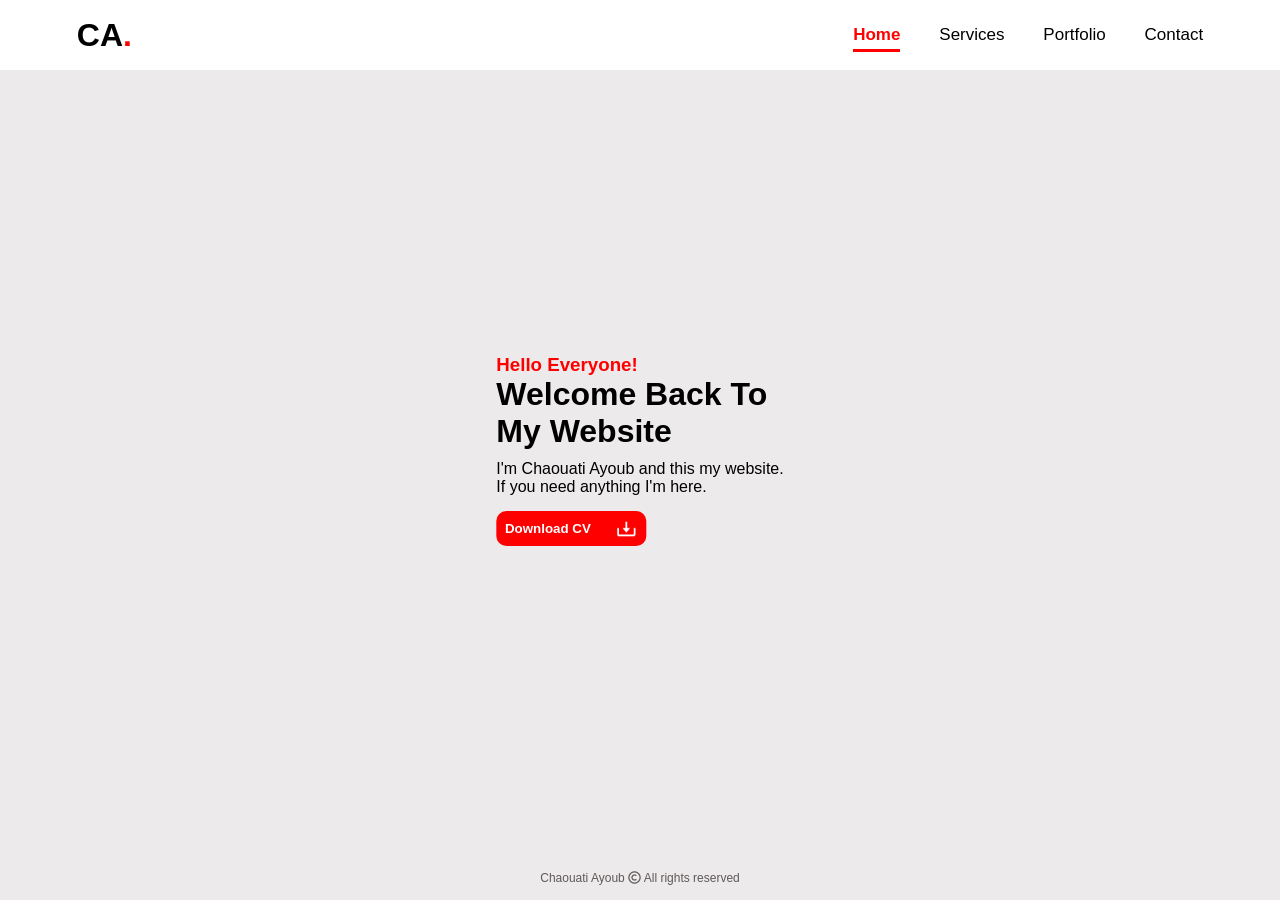
==== index.html @ 22f61db9 "Add files via upload" ====
<!doctype html>
<html lang="en">
  <head>
    <meta charset="UTF-8" />
    <meta name="viewport" content="width=device-width, initial-scale=1.0" />
    <link rel="stylesheet" href="style.css" />
    <title>Chaouati Ayoub</title>
  </head>
  <body>
    <main>
      <div class="logo">
        <h1>CA<span>.</span></h1>
      </div>

      <div class="list">
        <ul>
          <li>
            <a href="#" class="home">Home</a>
          </li>

          <li>
            <a href="#">Services</a>
          </li>

          <li>
            <a href="#">Portfolio</a>
          </li>

          <li>
            <a href="#">Contact</a>
          </li>
        </ul>
      </div>
    </main>

    <header>
      <div class="text">
        <h3>Hello Everyone!</h3>
        <h1>Welcome Back To</h1>
        <h1>My Website</h1>
      </div>

      <div class="paragraph">
        <p>I'm Chaouati Ayoub and this my website.</p>
        <p>If you need anything I'm here.</p>
      </div>

      <div class="button">
        <a href="#">
          <button>
            Download CV
            <img src="download.png" alt="download logo" />
          </button>
        </a>
      </div>
    </header>

    <footer>
        <p>
            Chaouati Ayoub
            <img src="copyright.png" alt="copyright logo">
            All rights reserved
        </p>
    </footer>
  </body>
</html>
---- style.css ----
* {
  margin: 0;
  padding: 0;
  font-family: "poppins", sans-serif;
  box-sizing: border-box;
}

body {
  background-color: rgb(236, 234, 234);
}

main {
  display: flex;
  justify-content: space-between;
  align-items: center;
  background-color: white;
  padding: 0px 6%;
}

main .logo h1 span {
  color: red;
}

main .list ul {
  display: flex;
  justify-content: space-between;
  align-items: center;
  list-style: none;
}

main .list ul li a {
  text-decoration: none;
  color: black;
  transition: all ease 0.5s;
}

main .list ul li a:hover {
  color: red;
  border-bottom: 3px solid red;
  padding-bottom: 5px;
}

main .list ul li .home {
  color: rgb(255, 1, 1);
  font-weight: 600;
  border-bottom: 3px solid red;
  padding-bottom: 5px;
}

header {
  position: absolute;
  top: 50%;
  left: 50%;
  transform: translate(-50%, -50%);
}

header .text h3 {
  color: red;
}

header .button a {
  text-decoration: none;
}

header .button a button {
  margin-top: 15px;
  width: 150px;
  height: 35px;
  border: 0;
  border-radius: 10px;
  background-color: rgb(255, 0, 0);
  color: white;
  font-weight: 600;
  display: flex;
  justify-content: space-between;
  align-items: center;
  padding: 0 3%;
  transition: all ease 0.3s;
}

header .button a button:hover {
  width: 155px;
  height: 40px;
}

header .button a button img {
  width: 22px;
  height: 22px;
}

header .text {
  margin-bottom: 10px;
}

@media (max-width: 600px) {
  main {
    height: 50px;
  }

  main .list ul {
    width: 300px;
  }

  main .list ul li a {
    font-size: 13px;
  }
}

@media (min-width: 601px) and (max-width: 768px) {
  main {
    height: 60px;
  }
  
  main .list ul {
    width: 300px;
  }
}

@media (min-width: 769px) and (max-width: 992px) {
  main{
    height: 70px;
  }
  
  main .list ul {
    width: 350px;
  }

  main .list ul li a {
    font-size: 17px;
  }
}

@media (min-width: 993px) and (max-width: 1200px){
  main{
    height: 70px;
  }
  
  main .list ul {
    width: 350px;
  }

  main .list ul li a {
    font-size: 17px;
  }
}

@media (min-width: 1201px){
  main{
    height: 70px;
  }
  
  main .list ul {
    width: 350px;
  }

  main .list ul li a {
    font-size: 17px;
  }
}

footer {
  position: absolute;
  bottom: 0;
  left: 0;
  right: 0;
}

footer p {
  display: flex;
  justify-content: center;
  align-items: center;
  font-size: 12px;
  color: rgb(96, 89, 89);
  margin-top: -30px;
}

footer p img {
  width: 15px;
  height: 15px;
  margin: 0 2px;
}
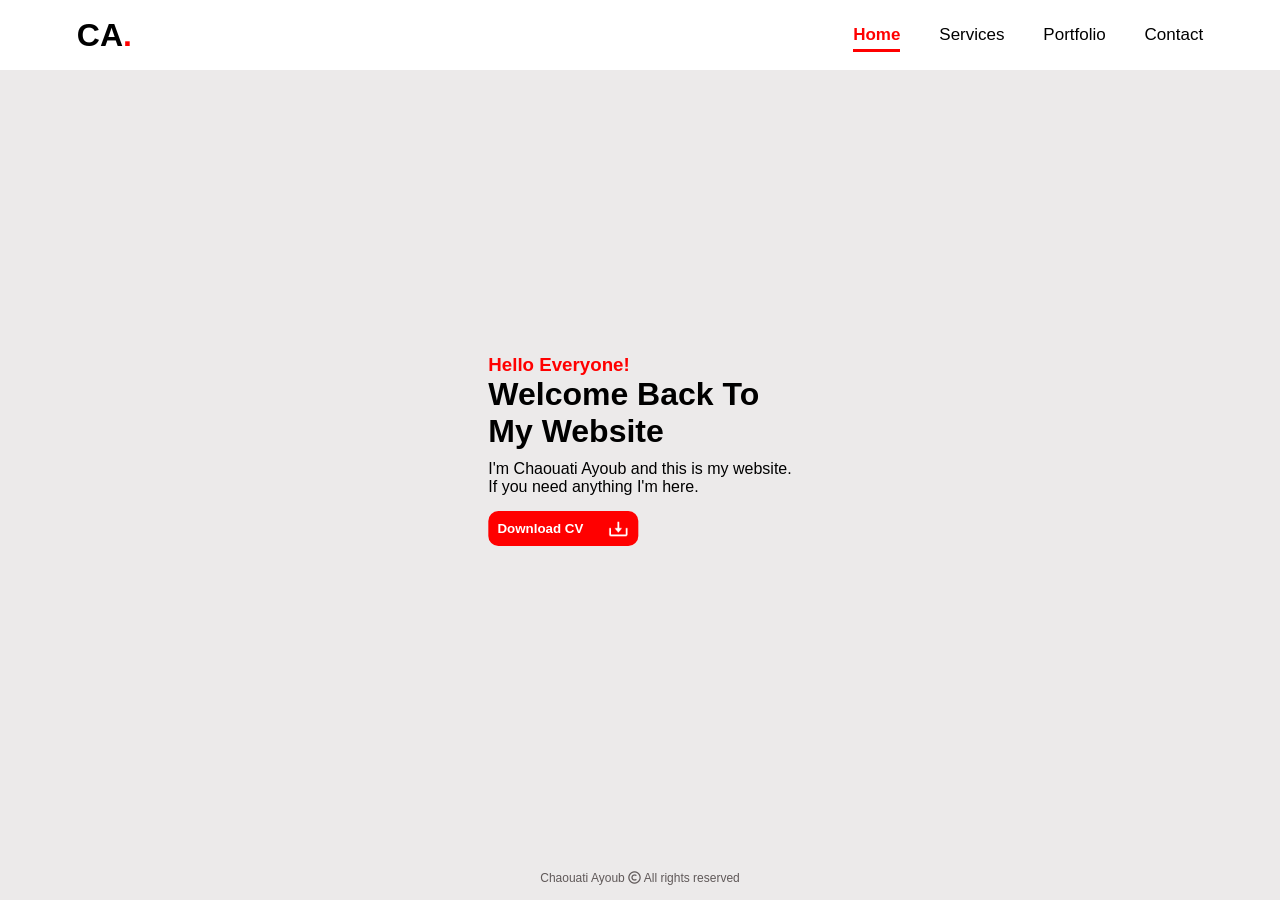
==== commit ed6fd0eb: "Update index.html" ====
--- a/index.html
+++ b/index.html
@@ -41,7 +41,7 @@
       </div>
 
       <div class="paragraph">
-        <p>I'm Chaouati Ayoub and this my website.</p>
+        <p>I'm Chaouati Ayoub and this is my website.</p>
         <p>If you need anything I'm here.</p>
       </div>
 
--- a/style.css
+++ b/style.css
@@ -98,11 +98,19 @@
   }
 
   main .list ul {
-    width: 300px;
+    width: 240px;
   }
 
   main .list ul li a {
-    font-size: 13px;
+    font-size: 14px;
+  }
+
+  header .text h1{
+    font-size: 23px;
+  }
+
+  header .paragraph p{
+    font-size: 10px;
   }
 }
 
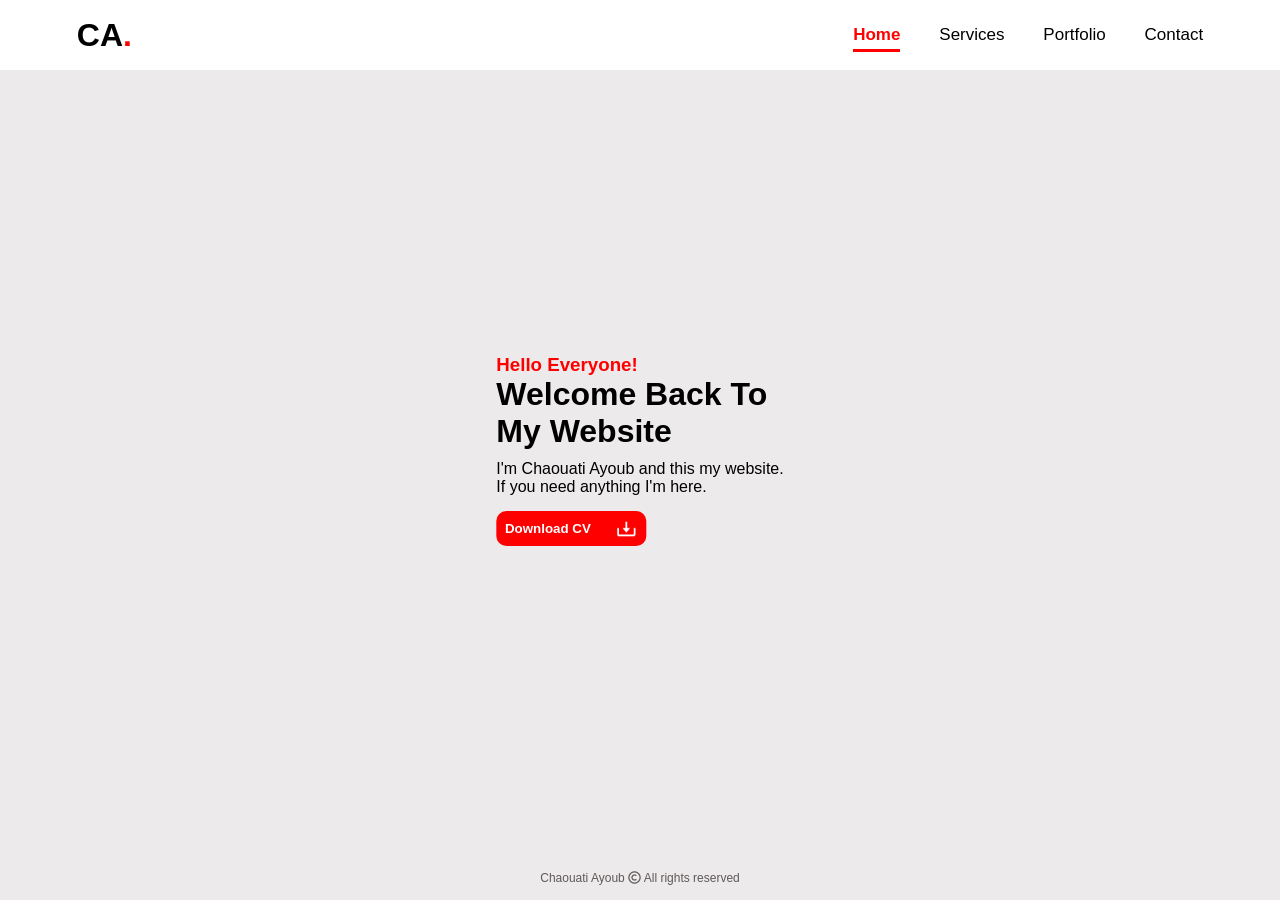
==== commit 133cef40: "Add files via upload" ====
--- a/index.html
+++ b/index.html
@@ -27,7 +27,7 @@
           </li>
 
           <li>
-            <a href="#">Contact</a>
+            <a href="contact.html">Contact</a>
           </li>
         </ul>
       </div>
@@ -41,7 +41,7 @@
       </div>
 
       <div class="paragraph">
-        <p>I'm Chaouati Ayoub and this is my website.</p>
+        <p>I'm Chaouati Ayoub and this my website.</p>
         <p>If you need anything I'm here.</p>
       </div>
 
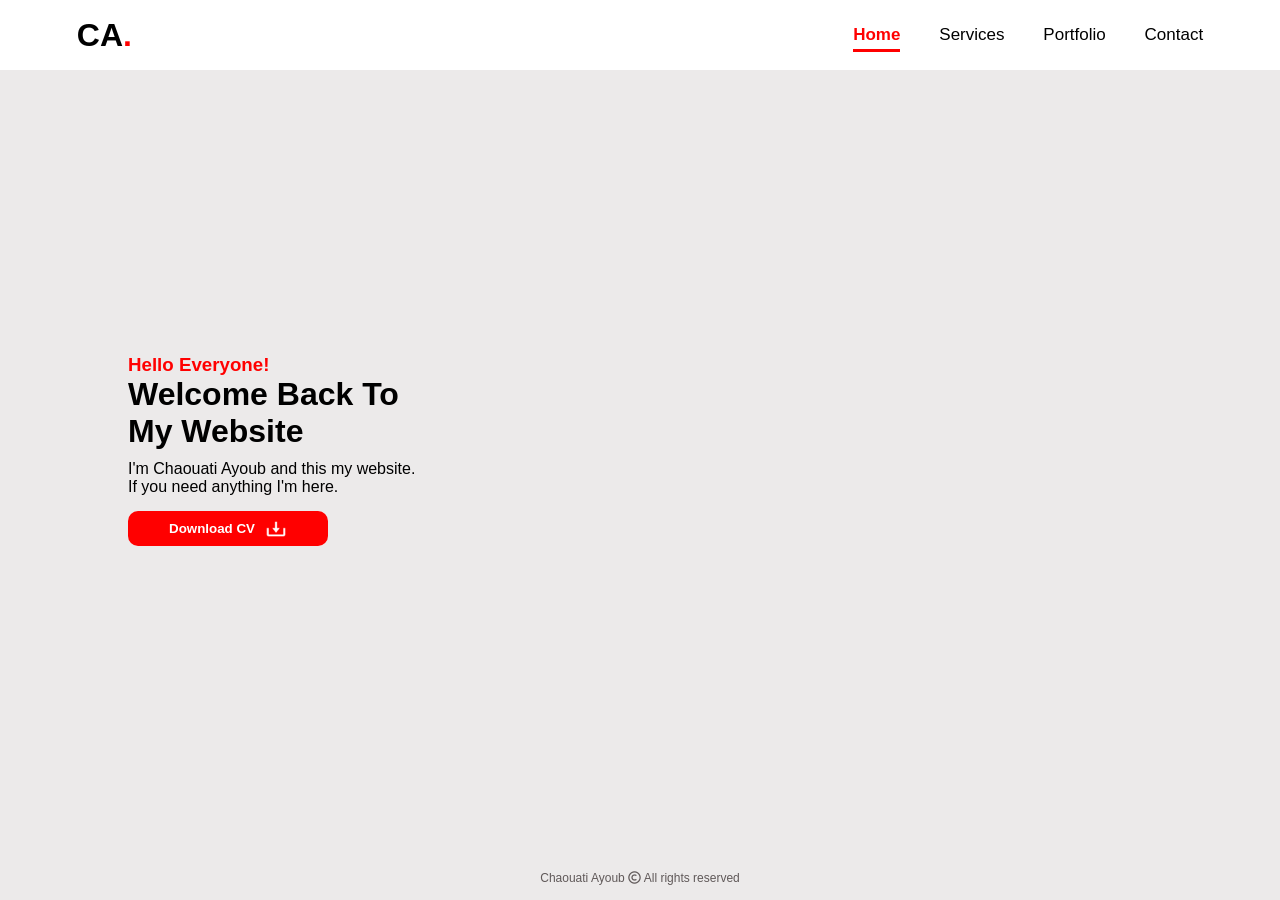
==== commit a15a01ba: "Add files via upload" ====
--- a/index.html
+++ b/index.html
@@ -19,7 +19,7 @@
           </li>
 
           <li>
-            <a href="#">Services</a>
+            <a href="services.html">Services</a>
           </li>
 
           <li>
@@ -46,7 +46,7 @@
       </div>
 
       <div class="button">
-        <a href="#">
+        <a href="#" download>
           <button>
             Download CV
             <img src="download.png" alt="download logo" />
@@ -56,11 +56,11 @@
     </header>
 
     <footer>
-        <p>
-            Chaouati Ayoub
-            <img src="copyright.png" alt="copyright logo">
-            All rights reserved
-        </p>
+      <p>
+        Chaouati Ayoub
+        <img src="copyright.png" alt="copyright logo" />
+        All rights reserved
+      </p>
     </footer>
   </body>
 </html>
--- a/style.css
+++ b/style.css
@@ -48,6 +48,7 @@
 }
 
 header {
+  width: 80%;
   position: absolute;
   top: 50%;
   left: 50%;
@@ -64,7 +65,7 @@
 
 header .button a button {
   margin-top: 15px;
-  width: 150px;
+  width: 200px;
   height: 35px;
   border: 0;
   border-radius: 10px;
@@ -72,20 +73,21 @@
   color: white;
   font-weight: 600;
   display: flex;
-  justify-content: space-between;
+  justify-content: center;
   align-items: center;
   padding: 0 3%;
   transition: all ease 0.3s;
 }
 
 header .button a button:hover {
-  width: 155px;
+  width: 220px;
   height: 40px;
 }
 
 header .button a button img {
   width: 22px;
   height: 22px;
+  margin-left: 10px;
 }
 
 header .text {
@@ -105,12 +107,16 @@
     font-size: 14px;
   }
 
+  header .text h3{
+    font-size: 22px;
+  }
+
   header .text h1{
-    font-size: 23px;
+    font-size: 32px;
   }
 
   header .paragraph p{
-    font-size: 10px;
+    font-size: 17px;
   }
 }
 
@@ -186,4 +192,4 @@
   width: 15px;
   height: 15px;
   margin: 0 2px;
-}
+}
